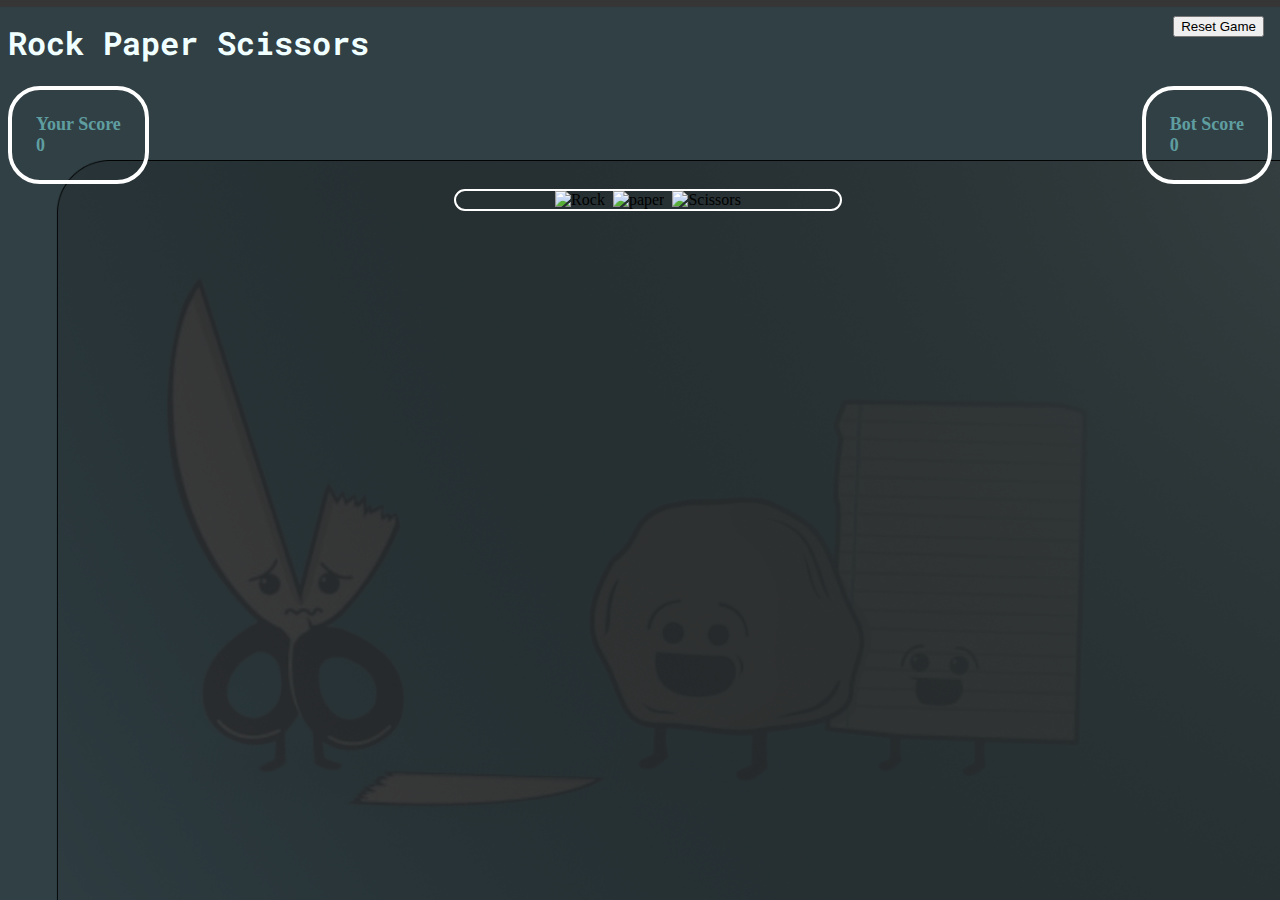
==== index.html @ 7b46843b "Merge pull request #1 from Suraj-Kumar-07/feature" ====
<!DOCTYPE html>
<html lang="en">
<head>
    <meta charset="UTF-8">
    <meta http-equiv="X-UA-Compatible" content="IE=edge">
    <meta name="viewport" content="width=device-width, initial-scale=1.0">
    <title>PlayBot</title>
    <link rel="stylesheet" href="style.css">
    <link href="https://cdn.jsdelivr.net/npm/bootstrap@5.1.3/dist/css/bootstrap.min.css" rel="stylesheet" integrity="sha384-1BmE4kWBq78iYhFldvKuhfTAU6auU8tT94WrHftjDbrCEXSU1oBoqyl2QvZ6jIW3" crossorigin="anonymous">
</head>
<body>
    <!-- navbar -->
    <div class='my-5 header text-center'>
           <h1> Rock Paper Scissors</h1>
           <button onclick=resetgame() class='btn btn-dark btn-style'>Reset Game</button>
    </div>
    <div  class='container flex'>
        <div class='score'>
            Your Score
            <div class='text-center' id="ypoint">0</div>
        </div>
        <div class='score'>
            Bot Score
            <div class='text-center' id="bpoint">0</div>
        </div>
    </div>
        <main class="text-center">
            <section>
                <!-- <div class="container"> -->
                <div class="maingame ">
                    <div class="width-100">
                    <img id='yr' class='dn m' src="./Rock.png"  alt="" srcset="">
                    <img id='yp' class='dn m' src="./Paper.png"  alt="" srcset="">
                    <img id='ys' class='dn m' src="./Scissors.png" alt="" srcset="">
                </div>
                    <div class="width-100">
                    <img id='br' class='dn m' src="./Rock.png"  alt="" srcset="">
                    <img id='bp' class='dn m' src="./Paper.png"  alt="" srcset="">
                    <img id='bs' class='dn m' src="./Scissors.png"  alt="" srcset="">
                </div>
                </div>
            </section>
            <section>
                <div class="container  width-100 text-center">
                    <div class="choice my-3 p-3">
                        <img  onclick=handlerock() src="./Rock.png" alt="Rock"  width="70rem">&nbsp;
                        <img  onclick=handlepaper() src="./Paper.png" alt="paper" width="70rem">&nbsp;
                        <img  onclick=handlescissor() src="./Scissors.png" alt="Scissors" width="70rem">
                    </div>
                </div>
            </section>
        </main>
        <script src="script.js"></script>
      <script src="https://cdn.jsdelivr.net/npm/@popperjs/core@2.10.2/dist/umd/popper.min.js" integrity="sha384-7+zCNj/IqJ95wo16oMtfsKbZ9ccEh31eOz1HGyDuCQ6wgnyJNSYdrPa03rtR1zdB" crossorigin="anonymous"></script>
<script src="https://cdn.jsdelivr.net/npm/bootstrap@5.1.3/dist/js/bootstrap.min.js" integrity="sha384-QJHtvGhmr9XOIpI6YVutG+2QOK9T+ZnN4kzFN1RtK3zEFEIsxhlmWl5/YESvpZ13" crossorigin="anonymous"></script>
</body>
</html>
---- style.css ----
@import url('https://fonts.googleapis.com/css2?family=Roboto+Mono:ital,wght@0,700;1,600&display=swap');
body{
    background-image: url(/Untitled.png);
    background-size: cover;
    background-attachment: fixed;
    /* background-image: linear-gradient(to right, rgb(31, 45, 83) , rgb(86, 115, 211)); */
}
.width-100{
        width:100vw;
        display: flex;
        justify-content: center;
}
.header{
    font-family: 'Roboto Mono', monospace;
    color:azure;
    font-weight: bold;
}
.btn-style{
    position: absolute;
    right: 1rem;
    top: 1rem;

}
.score{
    border: 4px solid white;
    border-radius: 2rem;
    color: cadetblue;
    padding: 1.5rem;
    font-size: large;
    font-weight: bold;
}
.flex{
    display: flex;
    justify-content: space-between;
}
.choice{
    border:2px solid white;
    width:30vw;
    text-align: center;
    border-radius: 2rem;
}
@media screen and (max-width: 615px) {
    .choice{
        width: 70vw;
    }
    .m{
        width:8rem;
    }
  }
  img{
      cursor:pointer
  }
.maingame{
    display: flex;
    margin-top: 5px;
    justify-content: space-between;
}
.dn{
    display: none;
}
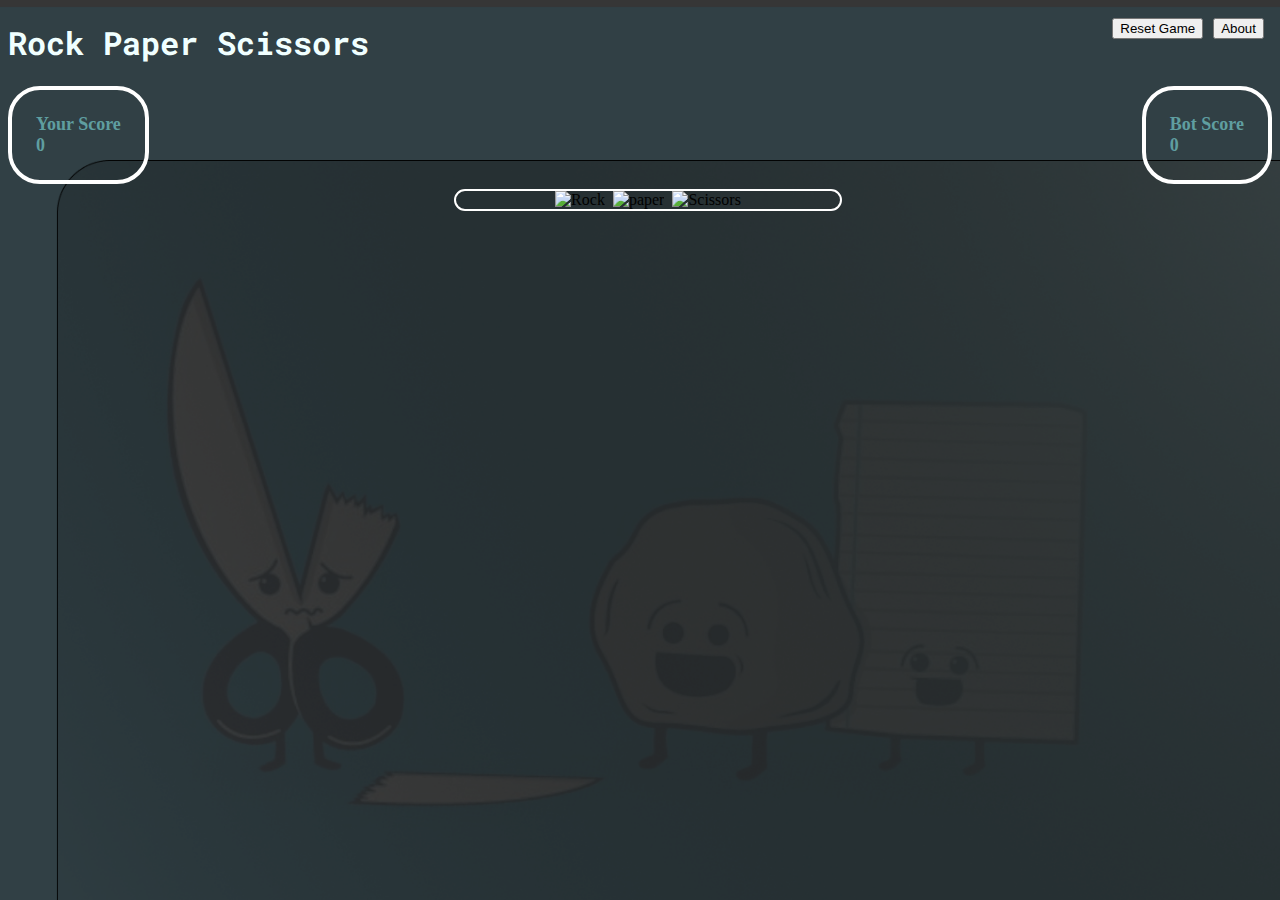
==== commit 949f70b0: "some changes in index" ====
--- a/index.html
+++ b/index.html
@@ -12,7 +12,11 @@
     <!-- navbar -->
     <div class='my-5 header text-center'>
            <h1> Rock Paper Scissors</h1>
-           <button onclick=resetgame() class='btn btn-dark btn-style'>Reset Game</button>
+           <div class="btn-style">
+                <button onclick=resetgame() class='btn btn-dark'>Reset Game</button>
+                <a href="./about.html"><button class='btn btn-dark' >About</button></a>
+           </div>
+           
     </div>
     <div  class='container flex'>
         <div class='score'>
--- a/style.css
+++ b/style.css
@@ -19,7 +19,6 @@
     position: absolute;
     right: 1rem;
     top: 1rem;
-
 }
 .score{
     border: 4px solid white;
@@ -57,4 +56,7 @@
 }
 .dn{
     display: none;
+}
+.reset{
+    display: none;
 }